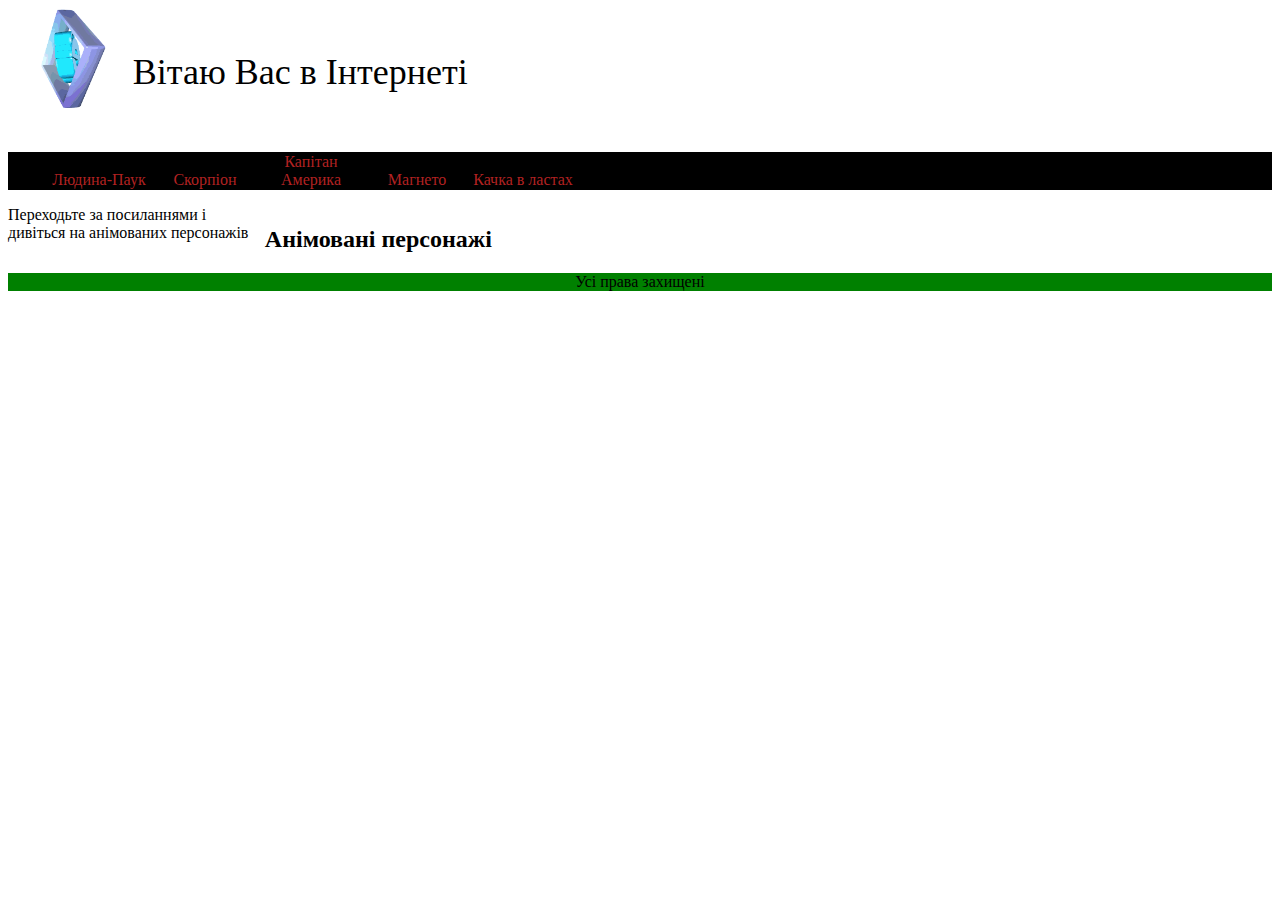
==== index.html @ 7e4dcf8a "first commit" ====
<!DOCTYPE html>
<html lang="en">

<head>
    <meta charset="UTF-8">
    <meta http-equiv="X-UA-Compatible" content="IE=edge">
    <meta name="viewport" content="width=device-width, initial-scale=1.0">
    <title>Document</title>
    <link rel="stylesheet" href="css/style.css">
    <link href="https://fonts.googleapis.com/css?family=Bad+Script" rel="stylesheet">
</head>

<body>
    <div class="wrapper">
        <header>
            <div class="logo"><img src="img/logo.gif" alt="Логотип" class="logoimg"></div>
            <div class="title">Вітаю Вас в Інтернеті</div>
        </header>
        <nav>
            <ul class="list">
                <li><a href="index2.html">Людина-Паук</a></li>
                <li><a href="index3.html">Скорпіон</a></li>
                <li><a href="index4.html">Капітан Америка</a></li>
                <li><a href="index5.html">Магнето</a></li>
                <li><a href="index6.html">Качка в ластах</a></li>
            </ul>
        </nav>
        <main>
            <aside class="left">
                Переходьте за посиланнями і дивіться на анімованих персонажів
            </aside>
            <article class="right">
                <h2>Анімовані персонажі</h2>
                
        </main>
        <footer>Усі права захищені</footer>

    </div>
</body>

</html>
---- css/style.css ----
.logo {
    display: inline-block;
    vertical-align: middle;
    height: 128px;
}

.title {
    display: inline-block;
    vertical-align: middle;
    font-family: 'Golos', cursive;
    font-size: 36px;
}

.list {
    background: black;
    line-height: 20 px;
}
.list li {
    list-style: none;
    display: inline-block;
    text-align: center;
}

.list li a {
    display: inline-block;
    width: 100px;
    text-decoration: none;
    border: 1px solid transparent;
    color: firebrick;
}

.list li a:hover {
    text-decoration: underline;
    border: 1px solid;
}

.left {
    display: inline-block;
    width: 20%;
}

.right {
    vertical-align: top;
    display: inline-block;
    width: calc(80% - 4px);
}

footer {
    text-align: center;
    background: green;
}

.logoimg {
    height: 100px;
}
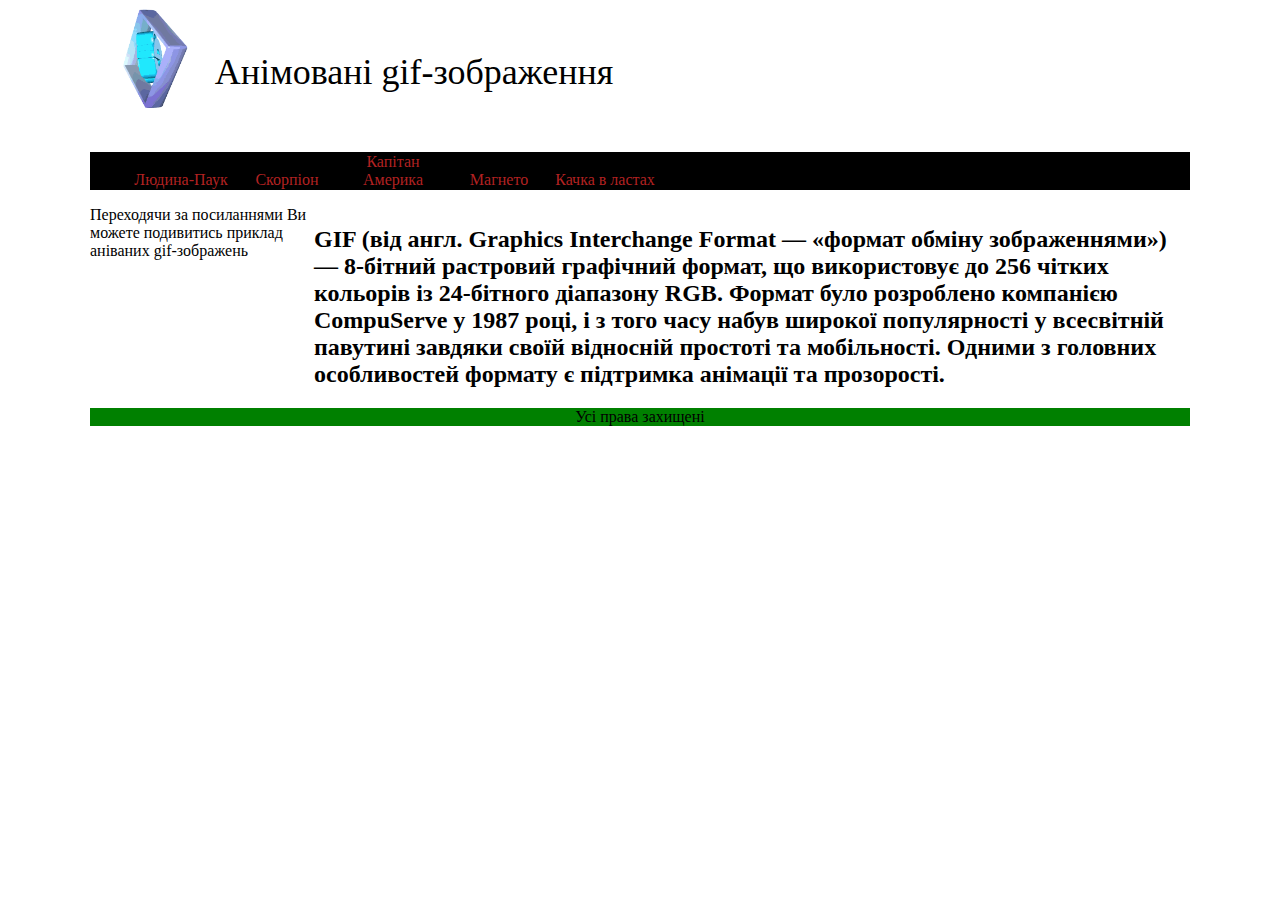
==== commit 0fc74766: "Second commit" ====
--- a/index.html
+++ b/index.html
@@ -14,7 +14,7 @@
     <div class="wrapper">
         <header>
             <div class="logo"><img src="img/logo.gif" alt="Логотип" class="logoimg"></div>
-            <div class="title">Вітаю Вас в Інтернеті</div>
+            <div class="title">Анімовані gif-зображення</div>
         </header>
         <nav>
             <ul class="list">
@@ -27,10 +27,10 @@
         </nav>
         <main>
             <aside class="left">
-                Переходьте за посиланнями і дивіться на анімованих персонажів
+                Переходячи за посиланнями Ви можете подивитись приклад аніваних gif-зображень
             </aside>
             <article class="right">
-                <h2>Анімовані персонажі</h2>
+                <h2>GIF (від англ. Graphics Interchange Format — «формат обміну зображеннями») — 8-бітний растровий графічний формат, що використовує до 256 чітких кольорів із 24-бітного діапазону RGB. Формат було розроблено компанією CompuServe у 1987 році, і з того часу набув широкої популярності у всесвітній павутині завдяки своїй відносній простоті та мобільності. Одними з головних особливостей формату є підтримка анімації та прозорості.</h2>
                 
         </main>
         <footer>Усі права захищені</footer>
--- a/css/style.css
+++ b/css/style.css
@@ -1,3 +1,15 @@
+.wrapper{
+    width: 90%;
+    max-width: 1100px;
+    margin-left: auto;
+    margin-right: auto;
+}
+.logoimg{
+    text-align: center;
+    display: inline-block;
+    width: 100%;
+    height: 400px;
+}
 .logo {
     display: inline-block;
     vertical-align: middle;
